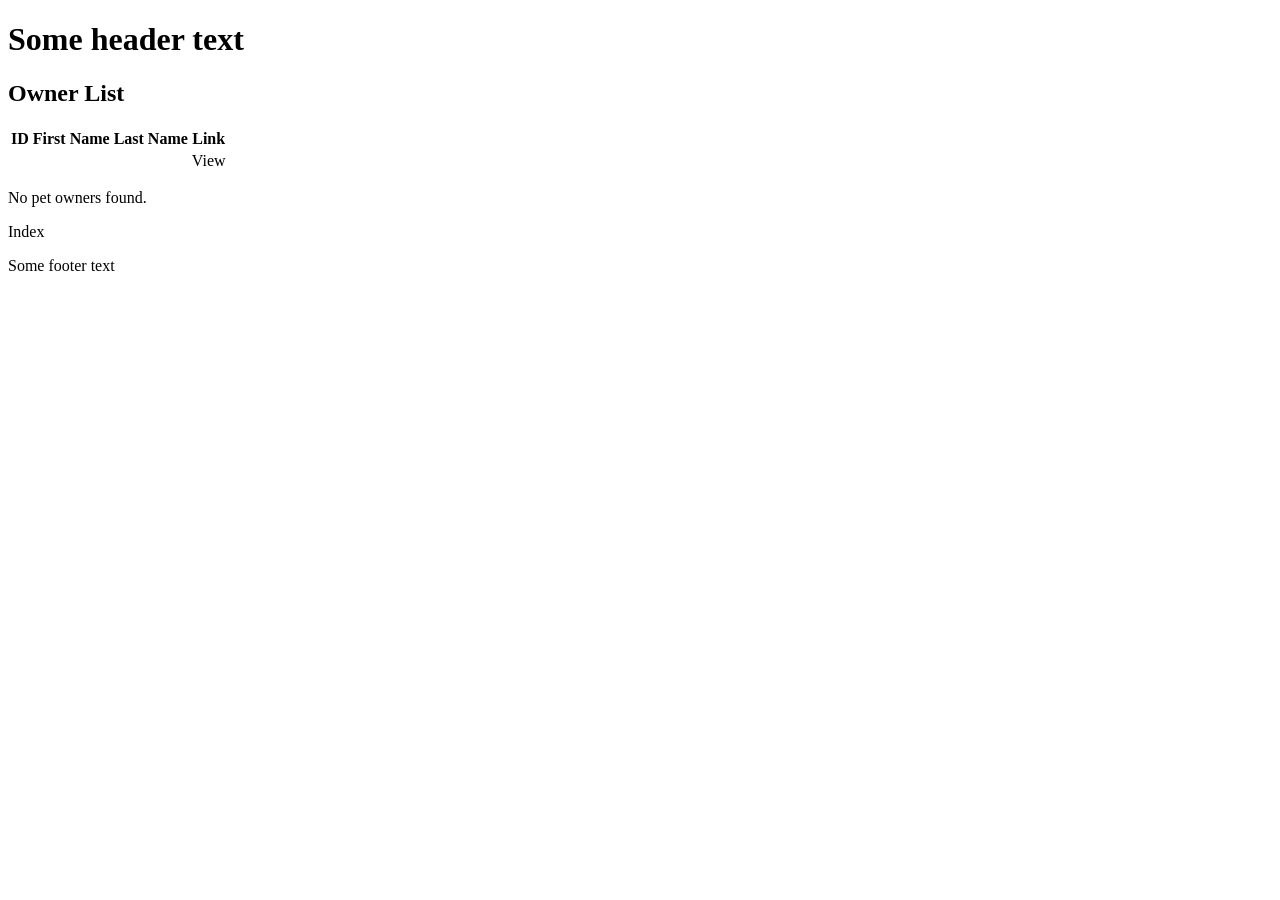
==== src/main/resources/templates/owner-list.html @ ace7a02e "the logic works" ====
<!DOCTYPE html>
<html lang="en" xmlns:th="http://www.thymeleaf.org">
<head>
    <meta charset="UTF-8">
    <link rel="stylesheet" th:href="@{/css/main.css}">
    <link rel="stylesheet" th:href="@{/css/header.css}">
    <link rel="stylesheet" th:href="@{/css/footer.css}">
    <title>Owner List</title>
</head>
<body>
<header th:replace="~{header-and-footer::Header}">
    <h1>Some header text</h1>
</header>
<main>
    <h2>Owner List</h2>
    <table>
        <tr>
            <th>ID</th>
            <th>First Name</th>
            <th>Last Name</th>
            <th>Link</th>
        </tr>
        <tr th:each="owner: ${owners}">
            <td th:text="${owner.id}"></td>
            <td th:text="${owner.firstName}"></td>
            <td th:text="${owner.lastName}"></td>
            <td><a th:href="@{/owners/{id}(id=${owner.id})}">View</a></td>
        </tr>
    </table>
    <p th:if="${#lists.isEmpty(owners)}" class="error">
        No pet owners found.
    </p>
    <p>
        <a th:href="@{/index}">Index</a>
    </p>
</main>
<footer th:replace="~{header-and-footer::footer}">
    Some footer text
</footer>
</body>
</html>
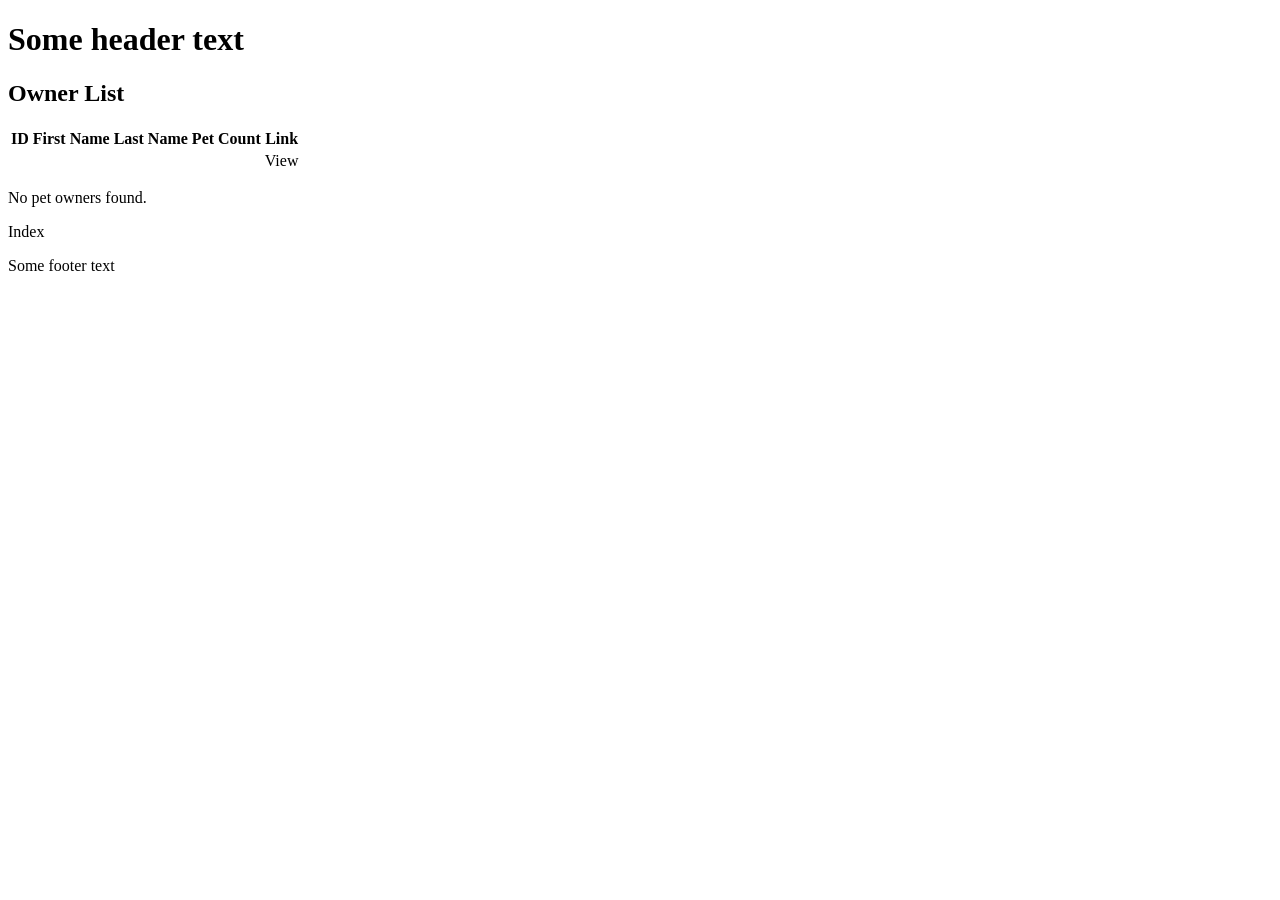
==== commit c8b58615: "displayed pet count in the table" ====
--- a/src/main/resources/templates/owner-list.html
+++ b/src/main/resources/templates/owner-list.html
@@ -18,12 +18,14 @@
             <th>ID</th>
             <th>First Name</th>
             <th>Last Name</th>
+            <th>Pet Count</th>
             <th>Link</th>
         </tr>
         <tr th:each="owner: ${owners}">
             <td th:text="${owner.id}"></td>
             <td th:text="${owner.firstName}"></td>
             <td th:text="${owner.lastName}"></td>
+            <td th:text="${owner.petCount}"></td>
             <td><a th:href="@{/owners/{id}(id=${owner.id})}">View</a></td>
         </tr>
     </table>
